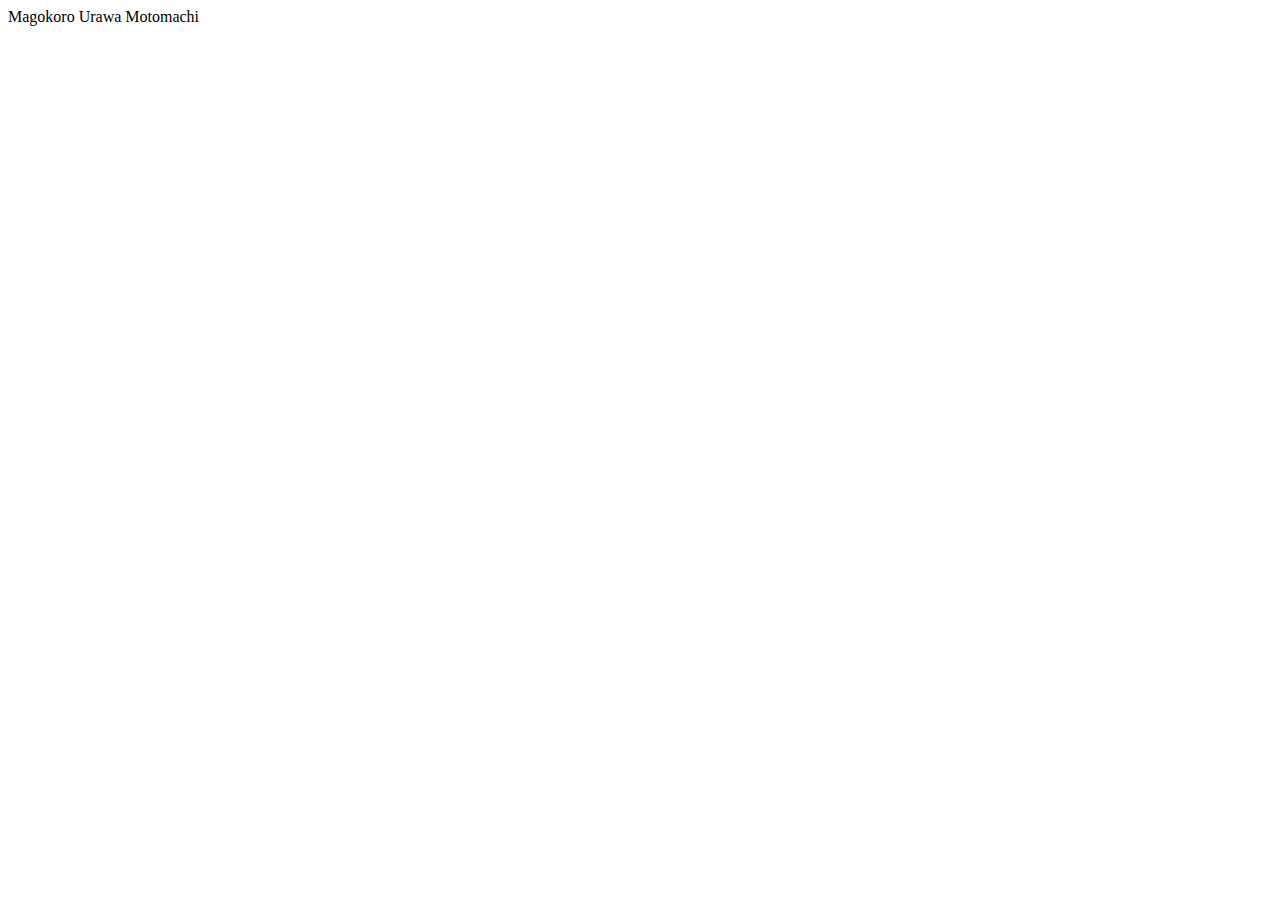
==== saitama_city_kyotaku.html @ b2407637 "ファイル名の変更" ====
<!DOCTYPE html>
<html lang="en">
  <head>
    <meta charset="utf-8">
    <title>title</title>
    <link rel="stylesheet" href="style.css">
    <script src="script.js"></script>
  </head>
  <body>
    <!-- page content -->
    Magokoro Urawa Motomachi
    <div class="geolonia" data-geojson="https://creativival.github.io/geojson-api2/saitama_city_kyotaku.json"></div>
    
    <script type="text/javascript" src="https://cdn.geolonia.com/v1/embed?geolonia-api-key=a0ed9b92c1114cd2b666a2c5d8bb3a8b"></script>
  </body>
</html>
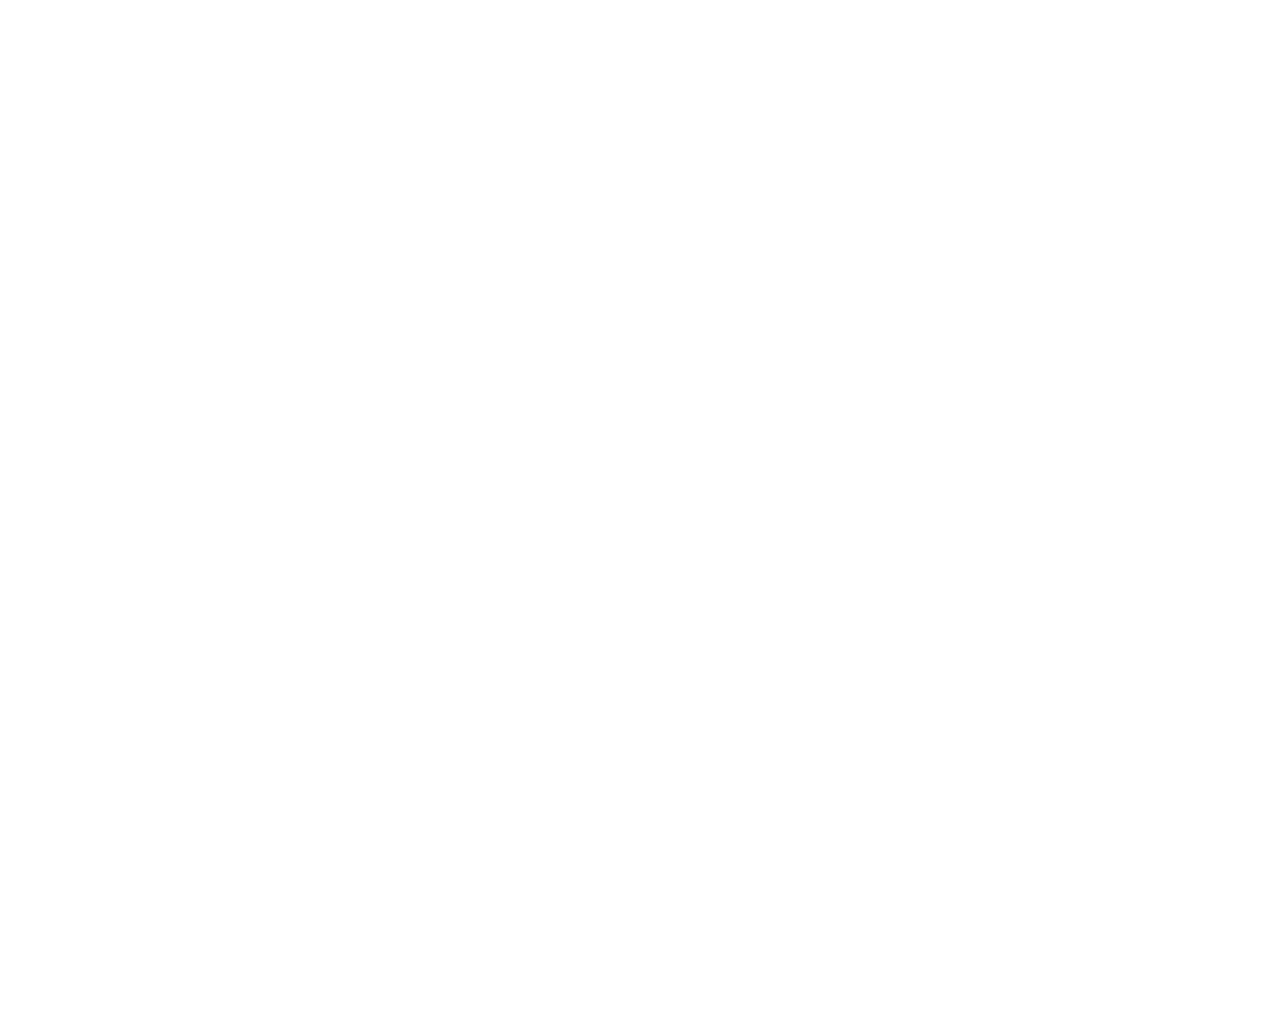
==== commit 4920004c: "htmlの修正" ====
--- a/saitama_city_kyotaku.html
+++ b/saitama_city_kyotaku.html
@@ -2,14 +2,13 @@
 <html lang="en">
   <head>
     <meta charset="utf-8">
-    <title>title</title>
+    <title>Magokoro</title>
     <link rel="stylesheet" href="style.css">
     <script src="script.js"></script>
   </head>
   <body>
     <!-- page content -->
-    Magokoro Urawa Motomachi
-    <div class="geolonia" data-geojson="https://creativival.github.io/geojson-api2/saitama_city_kyotaku.json"></div>
+    <div class="geolonia" data-geojson="https://magokoromotomachi.github.io/geojson-api/saitama_city_kyotaku.json"></div>
     
     <script type="text/javascript" src="https://cdn.geolonia.com/v1/embed?geolonia-api-key=a0ed9b92c1114cd2b666a2c5d8bb3a8b"></script>
   </body>
--- a/style.css
+++ b/style.css
@@ -0,0 +1,8 @@
+main, body {
+    width: 100%;
+    height: 100%;
+}
+
+.geolonia {
+    height: 1000px;
+}